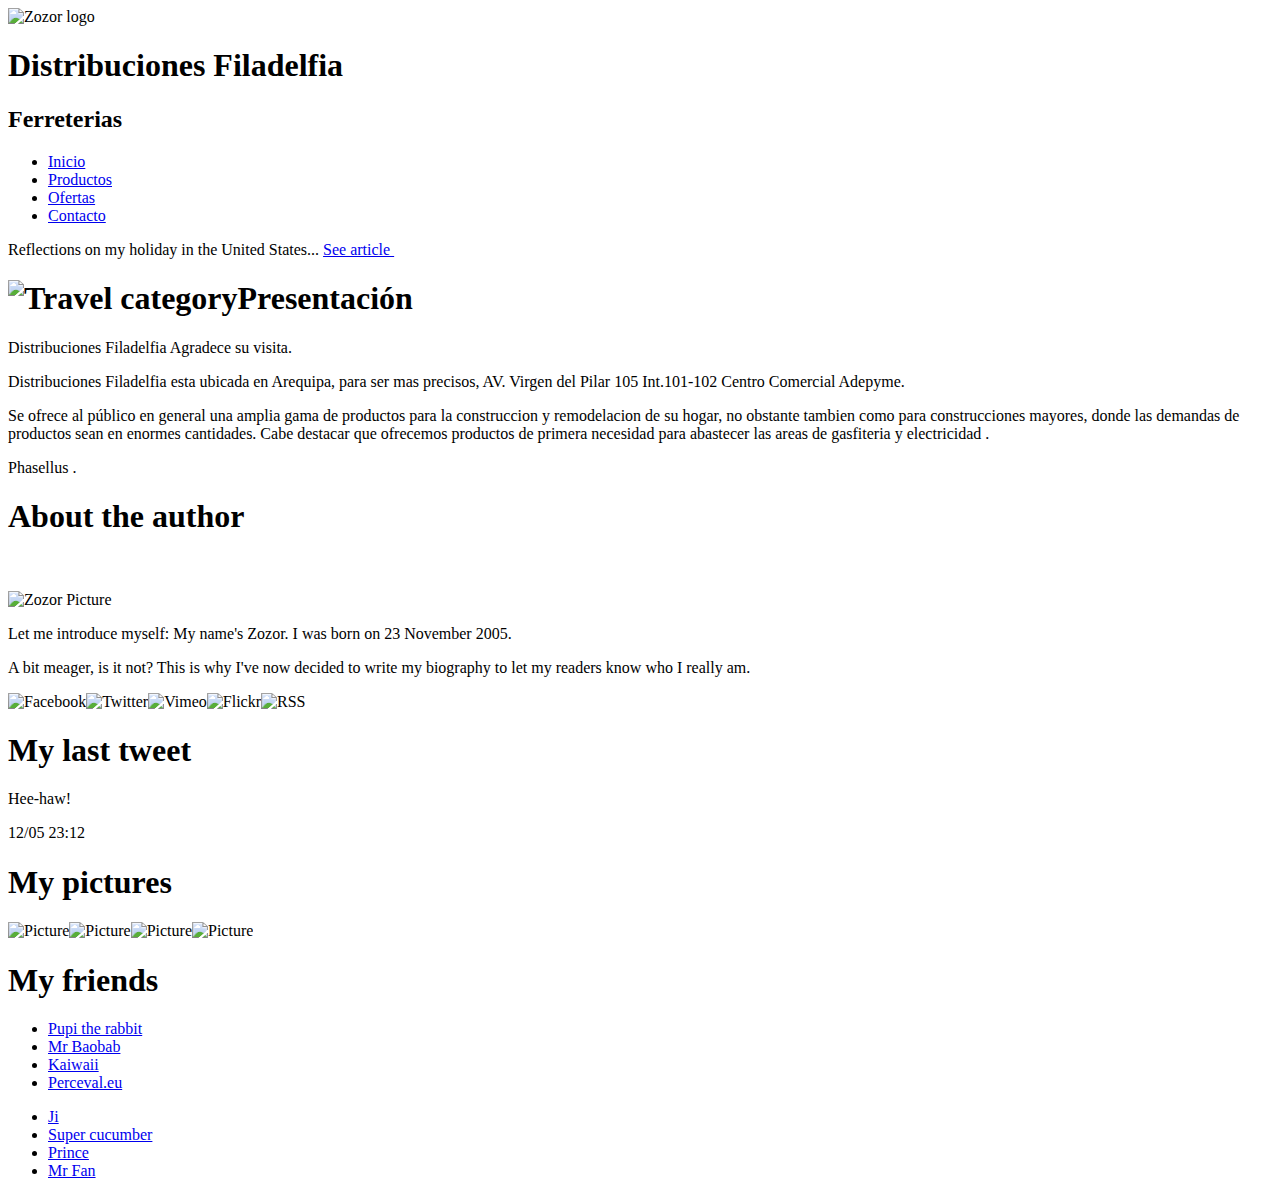
==== index.html @ 9789ee5d "Add files via upload" ====
<!DOCTYPE html>
<html>
    <head>
        <meta charset="utf-8" />
        <link rel="stylesheet" href="style.css" />
        <!--[if lt IE 9]>
        <script src="http://html5shiv.googlecode.com/svn/trunk/html5.js"></script>
        <![endif]-->
        <title>DISTRIBUCIONES FILADELFIA - Ferreterias</title>
    </head>
    
    <!--[if IE 6 ]><body class="ie6 old_ie"><![endif]-->
    <!--[if IE 7 ]><body class="ie7 old_ie"><![endif]-->
    <!--[if IE 8 ]><body class="ie8"><![endif]-->
    <!--[if IE 9 ]><body class="ie9"><![endif]-->
    <!--[if !IE]><!--><body><!--<![endif]-->
        <div id="main_wrapper">
            <header>
                <div id="main_title">
                    <img src="images/zozor_logo.png" alt="Zozor logo" id="logo" />
                    <h1>Distribuciones Filadelfia</h1>
                    <h2>Ferreterias</h2>
                </div>
               
                <nav>
                    <ul>
                        <li><a href="index.html">Inicio</a></li>
                        <li><a href="pagina1.html">Productos</a></li>
                        <li><a href="pagina2.html">Ofertas</a></li>
                        <li><a href="pagina3.html">Contacto</a></li>
                    </ul>
                </nav>
            </header>
            
            <div id="banner_image">
                <div id="banner_description"  img src="images/img.png" alt="" />
                    Reflections on my holiday in the United States...
                    <a href="#" class="red_button">See article <img src="images/small_arrow.png" alt="" /></a>
                </div>
            </div>
            
            <section>
                <article>
                    <h1><img src="images/pin.png" alt="Travel category" class="cat_icon" />Presentación </h1>
                    <p>Distribuciones Filadelfia Agradece su visita.</p>
					<p>Distribuciones Filadelfia esta ubicada en Arequipa, para ser mas precisos, AV. Virgen del Pilar 105 Int.101-102 Centro Comercial Adepyme.</p>
                    <p>Se ofrece al público en general una amplia gama de productos para la construccion y remodelacion de su hogar, no obstante tambien  como para construcciones mayores, donde las demandas de productos sean en enormes cantidades. Cabe destacar que ofrecemos productos de primera necesidad para abastecer las areas de gasfiteria y electricidad .</p>
                    <p>Phasellus .</p>
                </article>
                <aside>
                    <h1>About the author</h1>
                    <img src="images/arrow.png" alt="" id="arrow" />
                    <p id="zozor_picture"><img src="images/zozor.png" alt="Zozor Picture" /></p>
                    <p>Let me introduce myself: My name's Zozor. I was born on 23 November 2005.</p>
                    <p>A bit meager, is it not? This is why I've now decided to write my biography to let my readers know who I really am.</p>
                    <p><img src="images/facebook.png" alt="Facebook" /><img src="images/twitter.png" alt="Twitter" /><img src="images/vimeo.png" alt="Vimeo" /><img src="images/flickr.png" alt="Flickr" /><img src="images/rss.png" alt="RSS" /></p>
                </aside>
            </section>
            
            <footer>
                <div id="tweet">
                    <h1>My last tweet</h1>
                    <p>Hee-haw!</p>
                    <p>12/05 23:12</p>
                </div>
                <div id="my_pictures">
                    <h1>My pictures</h1>
                    <p><img src="images/pic1.jpg" alt="Picture" /><img src="images/pic2.jpg" alt="Picture" /><img src="images/pic3.jpg" alt="Picture" /><img src="images/pic4.jpg" alt="Picture" /></p>
                </div>
                <div id="my_friends">
                    <h1>My friends</h1>
                    <ul>
                        <li><a href="#">Pupi the rabbit</a></li>
                        <li><a href="#">Mr Baobab</a></li>
                        <li><a href="#">Kaiwaii</a></li>
                        <li><a href="#">Perceval.eu</a></li>
                    </ul>
                    <ul>
                        <li><a href="#">Ji</a></li>
                        <li><a href="#">Super cucumber</a></li>
                        <li><a href="#">Prince</a></li>
                        <li><a href="#">Mr Fan</a></li>
                    </ul>
                </div>
            </footer>
        </div>
    </body>
</html>
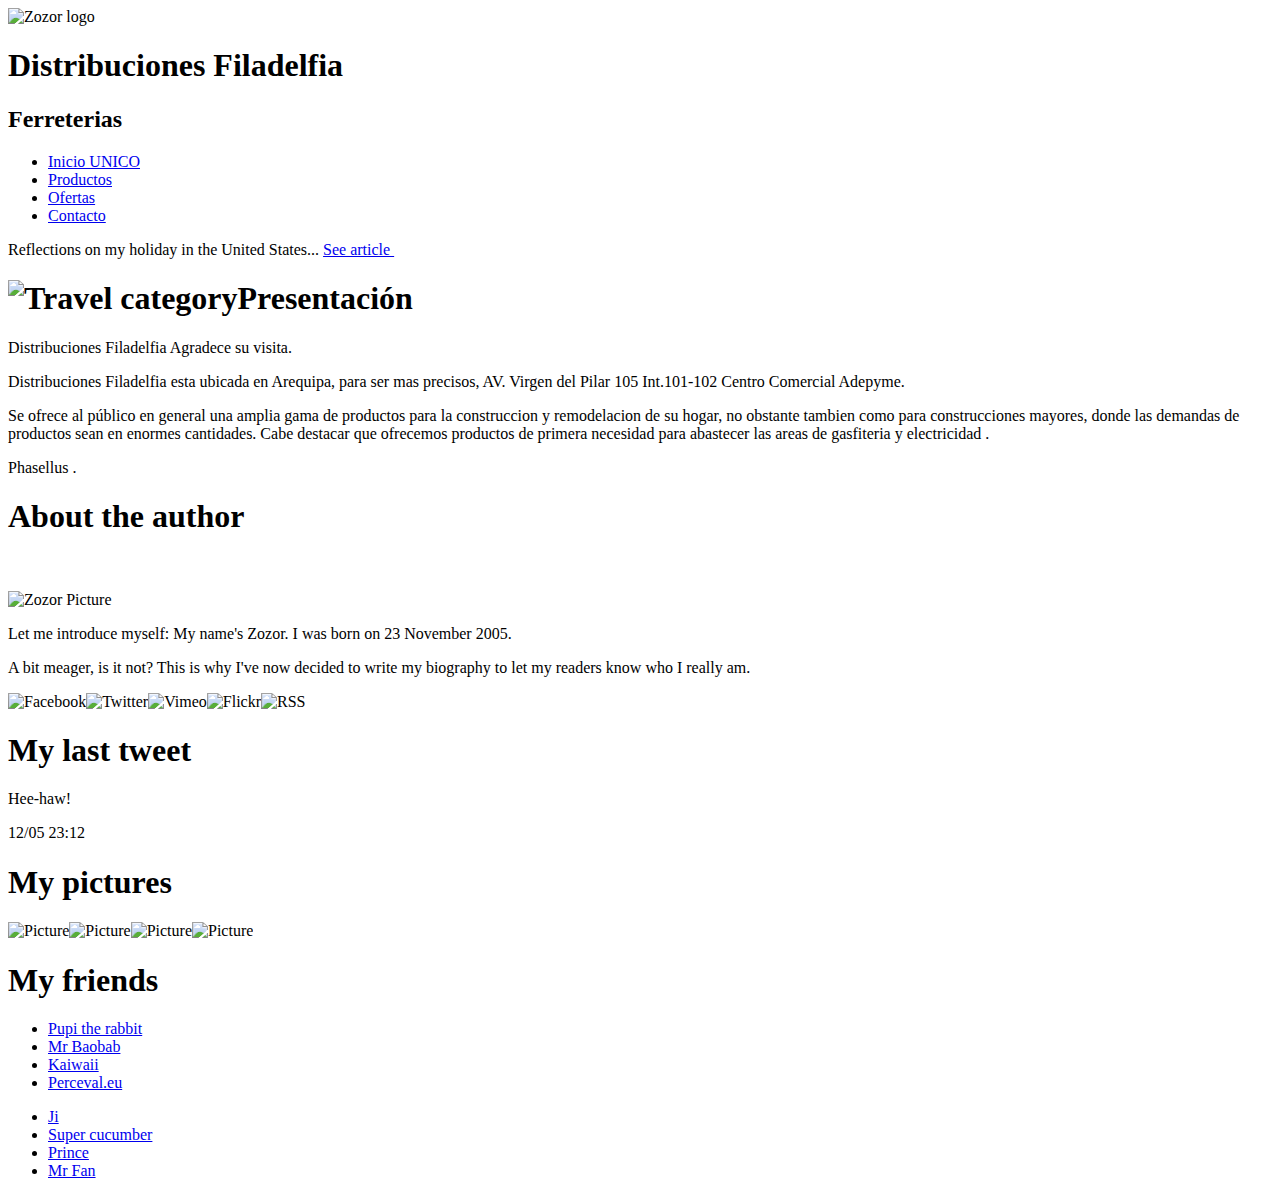
==== commit 67eb688a: "20-03-23 | Cambio en el index" ====
--- a/index.html
+++ b/index.html
@@ -24,7 +24,7 @@
                
                 <nav>
                     <ul>
-                        <li><a href="index.html">Inicio</a></li>
+                        <li><a href="index.html">Inicio UNICO</a></li>
                         <li><a href="pagina1.html">Productos</a></li>
                         <li><a href="pagina2.html">Ofertas</a></li>
                         <li><a href="pagina3.html">Contacto</a></li>
